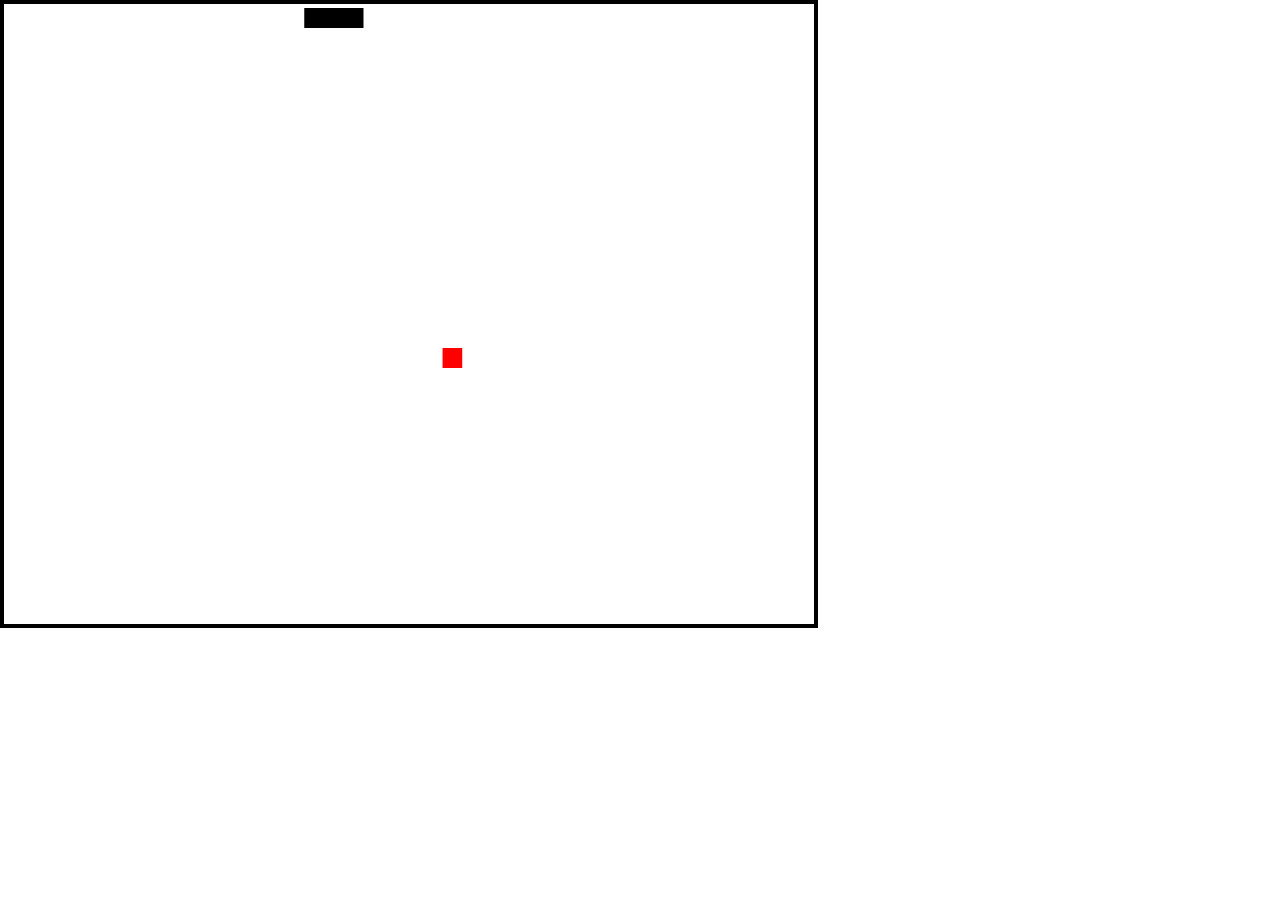
==== 2_0/game.html @ d00b67f1 "Snake_2_0_DONE" ====
<!DOCTYPE html>
<html lang="en">
<head>
    <meta charset="UTF-8">
    <meta name="viewport" content="width=device-width, initial-scale=1.0">
    <meta http-equiv="X-UA-Compatible" content="ie=edge">
    <title>Document</title>
    <link rel="stylesheet" href="style.css">
    
</head>
<body>
    <canvas id="gP">HTML 5 не поддерживется</canvas>
    <div id="field"></div>
    <script type="text/javascript" src="script.js"></script>
    <div id="point">     
    </div>
     
</body>
</html>
---- 2_0/style.css ----
html,body {height: 100%;}
canvas {width: 100%;height: 100%;}
.snake-part{
    height: 20px;
    width: 20px;
    color: black;
}

#field{
    height: 620px;
    width: 810px;
    position: absolute;
    left: 0px;
    top: 0px;
    border: 4px black;
    border-style: solid;
}
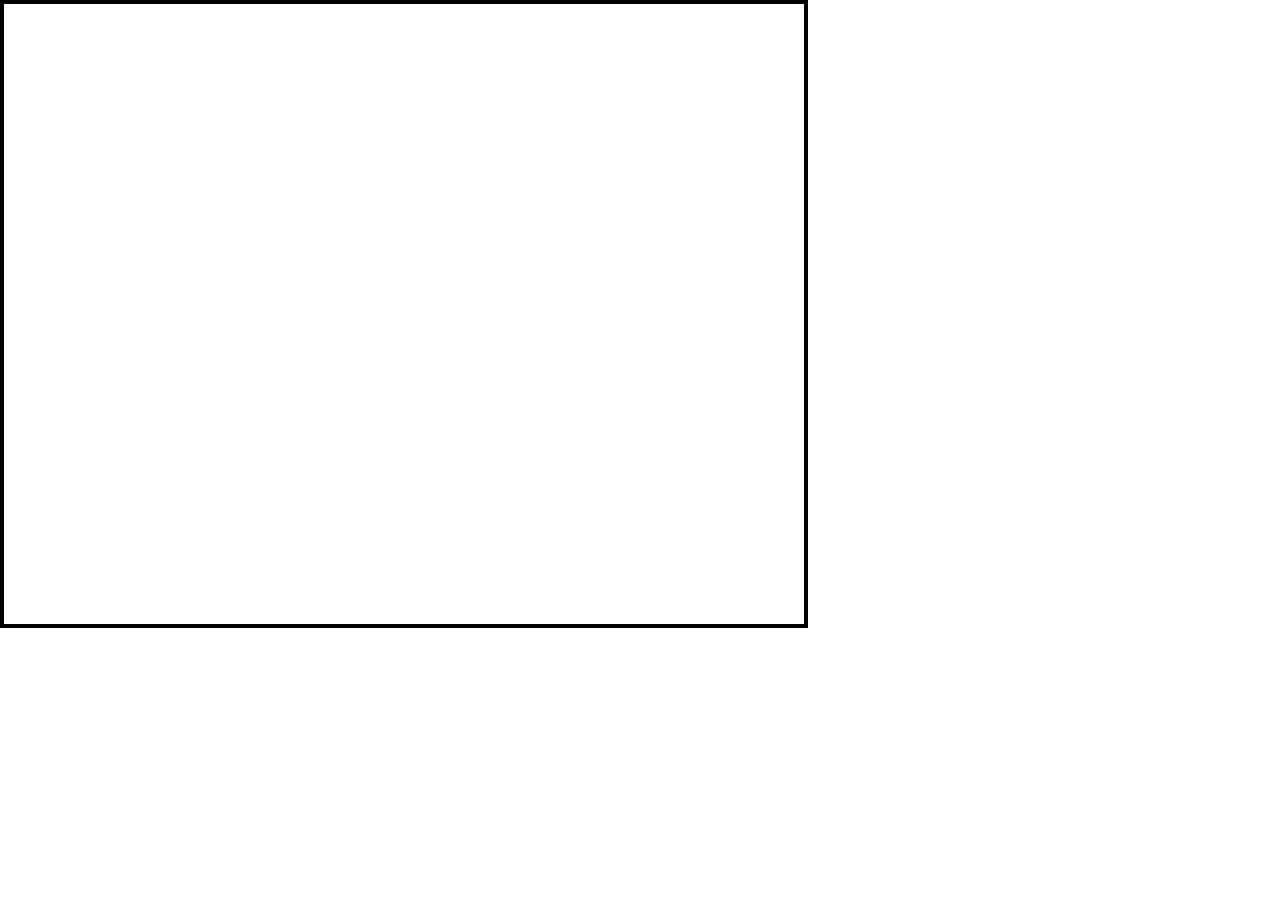
==== commit 3732dc34: "Change variable" ====
--- a/2_0/game.html
+++ b/2_0/game.html
@@ -9,7 +9,7 @@
     
 </head>
 <body>
-    <canvas id="gP">HTML 5 не поддерживется</canvas>
+    <canvas id="canvasGraphic">HTML 5 не поддерживется</canvas>
     <div id="field"></div>
     <script type="text/javascript" src="script.js"></script>
     <div id="point">     
--- a/2_0/style.css
+++ b/2_0/style.css
@@ -8,7 +8,7 @@
 
 #field{
     height: 620px;
-    width: 810px;
+    width: 800px;
     position: absolute;
     left: 0px;
     top: 0px;
